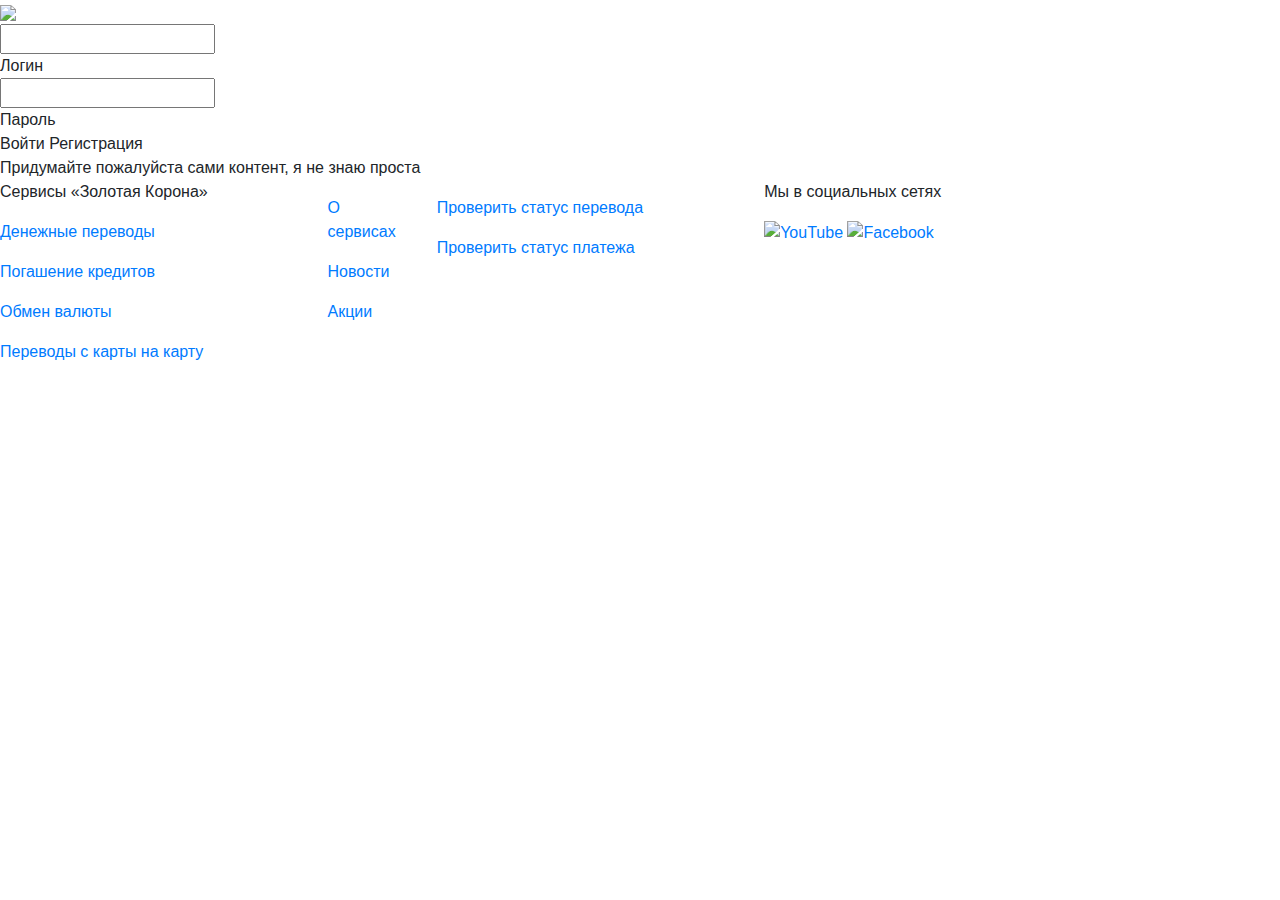
==== public/templates/index.html @ 13938790 "new urls" ====
<!DOCTYPE html>
<html lang="en">
<head>
    <meta charset="UTF-8">
    <title>Title</title>
    <link rel="stylesheet" href="/assets/stylesheets/main.css">
    <link rel="stylesheet" href="https://maxcdn.bootstrapcdn.com/bootstrap/4.0.0/css/bootstrap.min.css" integrity="sha384-Gn5384xqQ1aoWXA+058RXPxPg6fy4IWvTNh0E263XmFcJlSAwiGgFAW/dAiS6JXm" crossorigin="anonymous">
</head>
<body>



    <div class="content">
        <div class="top">
            <div class="logo">
                <img src="https://koronapay.com/beta/assets/icons/zk-logotype-clr.svg#zk-logo-clr">
            </div>
            <div class="login-form">
                <div class="form-inp">
                    <input type="text">
                    <div>Логин</div>
                </div>
                <div class="form-inp">
                    <input type="password">
                    <div>Пароль</div>
                </div>
                <div class="form-inp">
                    <a class="form-btn">
                      Войти
                    </a>
                    <a class="sign">Регистрация</a>
                </div>
            </div>
        </div>
        <div class="main">
            <div class="info">
                Придумайте пожалуйста сами контент, я не знаю проста
            </div>
        </div>

    </div>
    <div class="footer">
        <section class="footer__main">
            <div class="grid footer-blocks">
                <div class="row row-m_flex">
                    <div class="col col-3 col-m-58 col-m_order_1">
                        <p class="footer-blocks__title p-xs p-xs_light">Сервисы «Золотая Корона»</p>
                        <div class="footer-blocks__list">
                            <p><a href="/transfers" class="footer-blocks__link p-small p-small_light">Денежные переводы</a></p>
                            <p><a href="/repayment" class="footer-blocks__link p-small p-small_light">Погашение кредитов</a></p>
                            <p><a href="/exchange" class="footer-blocks__link p-small p-small_light">Обмен валюты</a></p>
                            <p><a href="/transfers/Pages/card2card.aspx" class="footer-blocks__link p-small p-small_light">Переводы с карты на карту</a></p>
                        </div>
                    </div>
                    <div class="col col-1 col-m-38 col-m_order_2">
                        <p class="footer-blocks__title p-xs p-xs_light"></p>
                        <div class="footer-blocks__list">
                            <p><a href="/transfers/Pages/About.aspx" class="footer-blocks__link p-small p-small_light">О сервисах</a></p>
                            <p><a href="/transfers/news" class="footer-blocks__link p-small p-small_light">Новости</a></p>
                            <p><a href="/transfers/akcii" class="footer-blocks__link p-small p-small_light">Акции</a></p>
                        </div>
                    </div>
                    <div class="col col-3 col-m-4 col-m_order_3">
                        <p class="footer-blocks__title p-xs p-xs_light"></p>
                        <div class="footer-blocks__list">
                            <p><a href="/transfers/check-status" class="footer-blocks__link p-small p-small_light">Проверить статус перевода</a></p>
                            <p><a href="/repayment/check-status" class="footer-blocks__link p-small p-small_light">Проверить статус платежа</a></p>
                        </div>
                    </div>
                    <div class="col col-5 col-m-4 col-m_order_4">
                        <p class="footer-blocks__title p-xs p-xs_light">Мы в социальных сетях</p>
                        <div class="footer-blocks__list footer-blocks__social">
                            <a href="https://www.youtube.com/channel/UCDf2lXfBXMHpm7Bfng6UXYQ" class="footer-blocks__link footer-blocks__link_inline" target="_blank" rel="noopener">
                                <img src="https://koronapay.com/beta/assets/icons/youtube-fill.svg" class="social-link social youtube" alt="YouTube">
                            </a>
                            <a href="https://www.facebook.com/korona.transfers" class="footer-blocks__link footer-blocks__link_inline" target="_blank" rel="noopener">
                                <img src="https://koronapay.com/beta/assets/icons/facebook-fill.svg" class="social-link social facebook" alt="Facebook">
                            </a>
                        </div>
                    </div>

                </div>
            </div>
            <!--<div class="footer-legal grid">-->
                <!--<div class="row">-->
                    <!--<div class="col col-0 col-m-0"></div>-->
                    <!--<div class="col col-3 col-t-4">-->
                        <!--<div class="footer-logos">-->
                            <!--<a class="footer-logos__logo-box footer-logos__logo-box_crown" href="http://service.cft.ru/zolotaya_korona/" target="_blank" rel="noopener">-->
                                <!--<svg class="footer-logos__logo" viewBox="0 0 64 32">-->
                                    <!--<use xlink:href="https://koronapay.com/beta/assets/icons/zk-logotype-grey.svg#zk-logo"></use>-->
                                <!--</svg>-->
                            <!--</a>-->
                            <!--<a class="footer-logos__logo-box footer-logos__logo-box_cft" href="http://group.cft.ru/" target="_blank" rel="noopener">-->
                                <!--<svg class="footer-logos__logo" viewBox="0 0 96 32">-->
                                    <!--<use xlink:href="https://koronapay.com/beta/assets/icons/cft-grey-old.svg#cft-logo"></use>-->
                                <!--</svg>-->
                            <!--</a>-->
                            <!--<a class="footer-logos__logo-box footer-logos__logo-box_rnko" href="http://rnko.ru/" target="_blank" rel="noopener">-->
                                <!--<svg class="footer-logos__logo" viewBox="0 0 144 32">-->
                                    <!--<use xlink:href="https://koronapay.com/beta/assets/icons/rnko-grey.svg#rnko-logo"></use>-->
                                <!--</svg>-->
                            <!--</a>-->
                        <!--</div>-->
                    <!--</div>-->
                    <!--<div class="col col-4 col-t-5  col-m-4">-->
                        <!--<p class="footer__copyright">-->
                            <!--© РНКО «Платежный Центр» (ООО), 2018.-->
                            <!--<br><a class="footer__copyright footer__copyright_hover-line" href="http://rnko.ru/about/documentation/Documents/Politika%20obrabotki%20personal%27nyh%20dannyh%20RNKO.pdf" target="_blank" rel="noopener">Политика обработки персональных данных</a>-->
                        <!--</p>-->
                    <!--</div>-->
                    <!--<div class="col col-5 col-t-3 col-m-4"></div>-->
                    <!--<div class="col col-6 col-m-0"></div>-->
                <!--</div>-->
                <!--<div class="row">-->
                    <!--<div class="col col-0 col-t-1 col-m-0"></div>-->
                    <!--<div class="col col-6 col-t-10 col-m-4">-->
                        <!--<p class="footer__legal">-->
                            <!--*Услуга предоставляется РНКО «Платежный Центр» (ООО), лицензия ЦБ РФ № 3166-К от 14.04.2014г. Наименование «Золотая Корона — Обмен валюты» используется РНКО «Платежный Центр» (ООО) в качестве коммерческого обозначения для идентификации предоставляемых ею услуг. Информация, размещенная сайте не является публичной офертой.-->
                        <!--</p>-->
                    <!--</div>-->
                    <!--<div class="col col-6 col-t-1 col-m-0"></div>-->
                <!--</div>-->
            <!--</div>-->
        </section>
    </div>



</body>
</html>
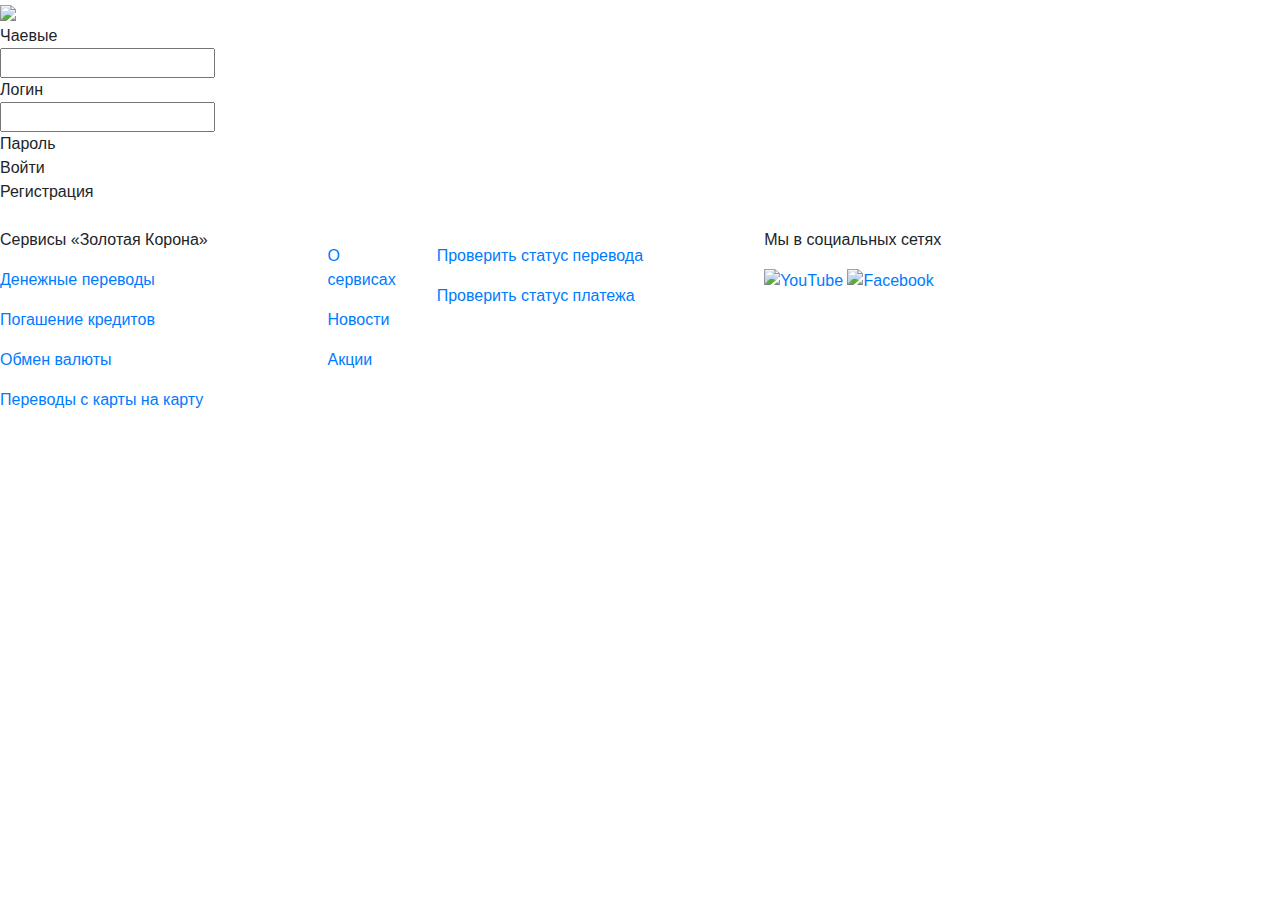
==== commit 5f0e64fa: "new fiches" ====
--- a/public/templates/index.html
+++ b/public/templates/index.html
@@ -10,120 +10,123 @@
 
 
 
-    <div class="content">
-        <div class="top">
-            <div class="logo">
-                <img src="https://koronapay.com/beta/assets/icons/zk-logotype-clr.svg#zk-logo-clr">
+<div class="content">
+    <div class="top">
+        <div class="logo">
+            <img src="https://koronapay.com/beta/assets/icons/zk-logotype-clr.svg#zk-logo-clr">
+            <div class="title">Чаевые</div>
+        </div>
+        <div class="login-form">
+            <div class="form-inp">
+                <input type="text">
+                <div class="txt-under">Логин</div>
             </div>
-            <div class="login-form">
-                <div class="form-inp">
-                    <input type="text">
-                    <div>Логин</div>
+            <div class="form-inp">
+                <input type="password">
+                <div class="txt-under">Пароль</div>
+            </div>
+            <div class="form-inp">
+                <div class="form-btn">
+                    Войти
                 </div>
-                <div class="form-inp">
-                    <input type="password">
-                    <div>Пароль</div>
-                </div>
-                <div class="form-inp">
-                    <a class="form-btn">
-                      Войти
-                    </a>
-                    <a class="sign">Регистрация</a>
-                </div>
+                <a class="sign">Регистрация</a>
             </div>
         </div>
-        <div class="main">
-            <div class="info">
-                Придумайте пожалуйста сами контент, я не знаю проста
+    </div>
+    <div class="main">
+        <div class="info">
+
+            <img src="https://koronapay.com/transfers/DocLib/banner_3.png" alt=""
+                 style="width: 100%  ">
+        </div>
+    </div>
+
+</div>
+<div class="footer">
+    <section class="footer__main">
+        <div class="grid footer-blocks">
+            <div class="row row-m_flex">
+                <div class="col col-3 col-m-58 col-m_order_1">
+                    <p class="footer-blocks__title p-xs p-xs_light">Сервисы «Золотая Корона»</p>
+                    <div class="footer-blocks__list">
+                        <p><a href="/transfers" class="footer-blocks__link p-small p-small_light">Денежные переводы</a></p>
+                        <p><a href="/repayment" class="footer-blocks__link p-small p-small_light">Погашение кредитов</a></p>
+                        <p><a href="/exchange" class="footer-blocks__link p-small p-small_light">Обмен валюты</a></p>
+                        <p><a href="/transfers/Pages/card2card.aspx" class="footer-blocks__link p-small p-small_light">Переводы с карты на карту</a></p>
+                    </div>
+                </div>
+                <div class="col col-1 col-m-38 col-m_order_2">
+                    <p class="footer-blocks__title p-xs p-xs_light"></p>
+                    <div class="footer-blocks__list">
+                        <p><a href="/transfers/Pages/About.aspx" class="footer-blocks__link p-small p-small_light">О сервисах</a></p>
+                        <p><a href="/transfers/news" class="footer-blocks__link p-small p-small_light">Новости</a></p>
+                        <p><a href="/transfers/akcii" class="footer-blocks__link p-small p-small_light">Акции</a></p>
+                    </div>
+                </div>
+                <div class="col col-3 col-m-4 col-m_order_3">
+                    <p class="footer-blocks__title p-xs p-xs_light"></p>
+                    <div class="footer-blocks__list">
+                        <p><a href="/transfers/check-status" class="footer-blocks__link p-small p-small_light">Проверить статус перевода</a></p>
+                        <p><a href="/repayment/check-status" class="footer-blocks__link p-small p-small_light">Проверить статус платежа</a></p>
+                    </div>
+                </div>
+                <div class="col col-5 col-m-4 col-m_order_4">
+                    <p class="footer-blocks__title p-xs p-xs_light">Мы в социальных сетях</p>
+                    <div class="footer-blocks__list footer-blocks__social">
+                        <a href="https://www.youtube.com/channel/UCDf2lXfBXMHpm7Bfng6UXYQ" class="footer-blocks__link footer-blocks__link_inline" target="_blank" rel="noopener">
+                            <img src="https://koronapay.com/beta/assets/icons/youtube-fill.svg" class="social-link social youtube" alt="YouTube">
+                        </a>
+                        <a href="https://www.facebook.com/korona.transfers" class="footer-blocks__link footer-blocks__link_inline" target="_blank" rel="noopener">
+                            <img src="https://koronapay.com/beta/assets/icons/facebook-fill.svg" class="social-link social facebook" alt="Facebook">
+                        </a>
+                    </div>
+                </div>
+
             </div>
         </div>
-
-    </div>
-    <div class="footer">
-        <section class="footer__main">
-            <div class="grid footer-blocks">
-                <div class="row row-m_flex">
-                    <div class="col col-3 col-m-58 col-m_order_1">
-                        <p class="footer-blocks__title p-xs p-xs_light">Сервисы «Золотая Корона»</p>
-                        <div class="footer-blocks__list">
-                            <p><a href="/transfers" class="footer-blocks__link p-small p-small_light">Денежные переводы</a></p>
-                            <p><a href="/repayment" class="footer-blocks__link p-small p-small_light">Погашение кредитов</a></p>
-                            <p><a href="/exchange" class="footer-blocks__link p-small p-small_light">Обмен валюты</a></p>
-                            <p><a href="/transfers/Pages/card2card.aspx" class="footer-blocks__link p-small p-small_light">Переводы с карты на карту</a></p>
-                        </div>
-                    </div>
-                    <div class="col col-1 col-m-38 col-m_order_2">
-                        <p class="footer-blocks__title p-xs p-xs_light"></p>
-                        <div class="footer-blocks__list">
-                            <p><a href="/transfers/Pages/About.aspx" class="footer-blocks__link p-small p-small_light">О сервисах</a></p>
-                            <p><a href="/transfers/news" class="footer-blocks__link p-small p-small_light">Новости</a></p>
-                            <p><a href="/transfers/akcii" class="footer-blocks__link p-small p-small_light">Акции</a></p>
-                        </div>
-                    </div>
-                    <div class="col col-3 col-m-4 col-m_order_3">
-                        <p class="footer-blocks__title p-xs p-xs_light"></p>
-                        <div class="footer-blocks__list">
-                            <p><a href="/transfers/check-status" class="footer-blocks__link p-small p-small_light">Проверить статус перевода</a></p>
-                            <p><a href="/repayment/check-status" class="footer-blocks__link p-small p-small_light">Проверить статус платежа</a></p>
-                        </div>
-                    </div>
-                    <div class="col col-5 col-m-4 col-m_order_4">
-                        <p class="footer-blocks__title p-xs p-xs_light">Мы в социальных сетях</p>
-                        <div class="footer-blocks__list footer-blocks__social">
-                            <a href="https://www.youtube.com/channel/UCDf2lXfBXMHpm7Bfng6UXYQ" class="footer-blocks__link footer-blocks__link_inline" target="_blank" rel="noopener">
-                                <img src="https://koronapay.com/beta/assets/icons/youtube-fill.svg" class="social-link social youtube" alt="YouTube">
-                            </a>
-                            <a href="https://www.facebook.com/korona.transfers" class="footer-blocks__link footer-blocks__link_inline" target="_blank" rel="noopener">
-                                <img src="https://koronapay.com/beta/assets/icons/facebook-fill.svg" class="social-link social facebook" alt="Facebook">
-                            </a>
-                        </div>
-                    </div>
-
-                </div>
-            </div>
-            <!--<div class="footer-legal grid">-->
-                <!--<div class="row">-->
-                    <!--<div class="col col-0 col-m-0"></div>-->
-                    <!--<div class="col col-3 col-t-4">-->
-                        <!--<div class="footer-logos">-->
-                            <!--<a class="footer-logos__logo-box footer-logos__logo-box_crown" href="http://service.cft.ru/zolotaya_korona/" target="_blank" rel="noopener">-->
-                                <!--<svg class="footer-logos__logo" viewBox="0 0 64 32">-->
-                                    <!--<use xlink:href="https://koronapay.com/beta/assets/icons/zk-logotype-grey.svg#zk-logo"></use>-->
-                                <!--</svg>-->
-                            <!--</a>-->
-                            <!--<a class="footer-logos__logo-box footer-logos__logo-box_cft" href="http://group.cft.ru/" target="_blank" rel="noopener">-->
-                                <!--<svg class="footer-logos__logo" viewBox="0 0 96 32">-->
-                                    <!--<use xlink:href="https://koronapay.com/beta/assets/icons/cft-grey-old.svg#cft-logo"></use>-->
-                                <!--</svg>-->
-                            <!--</a>-->
-                            <!--<a class="footer-logos__logo-box footer-logos__logo-box_rnko" href="http://rnko.ru/" target="_blank" rel="noopener">-->
-                                <!--<svg class="footer-logos__logo" viewBox="0 0 144 32">-->
-                                    <!--<use xlink:href="https://koronapay.com/beta/assets/icons/rnko-grey.svg#rnko-logo"></use>-->
-                                <!--</svg>-->
-                            <!--</a>-->
-                        <!--</div>-->
-                    <!--</div>-->
-                    <!--<div class="col col-4 col-t-5  col-m-4">-->
-                        <!--<p class="footer__copyright">-->
-                            <!--© РНКО «Платежный Центр» (ООО), 2018.-->
-                            <!--<br><a class="footer__copyright footer__copyright_hover-line" href="http://rnko.ru/about/documentation/Documents/Politika%20obrabotki%20personal%27nyh%20dannyh%20RNKO.pdf" target="_blank" rel="noopener">Политика обработки персональных данных</a>-->
-                        <!--</p>-->
-                    <!--</div>-->
-                    <!--<div class="col col-5 col-t-3 col-m-4"></div>-->
-                    <!--<div class="col col-6 col-m-0"></div>-->
-                <!--</div>-->
-                <!--<div class="row">-->
-                    <!--<div class="col col-0 col-t-1 col-m-0"></div>-->
-                    <!--<div class="col col-6 col-t-10 col-m-4">-->
-                        <!--<p class="footer__legal">-->
-                            <!--*Услуга предоставляется РНКО «Платежный Центр» (ООО), лицензия ЦБ РФ № 3166-К от 14.04.2014г. Наименование «Золотая Корона — Обмен валюты» используется РНКО «Платежный Центр» (ООО) в качестве коммерческого обозначения для идентификации предоставляемых ею услуг. Информация, размещенная сайте не является публичной офертой.-->
-                        <!--</p>-->
-                    <!--</div>-->
-                    <!--<div class="col col-6 col-t-1 col-m-0"></div>-->
-                <!--</div>-->
-            <!--</div>-->
-        </section>
-    </div>
+        <!--<div class="footer-legal grid">-->
+        <!--<div class="row">-->
+        <!--<div class="col col-0 col-m-0"></div>-->
+        <!--<div class="col col-3 col-t-4">-->
+        <!--<div class="footer-logos">-->
+        <!--<a class="footer-logos__logo-box footer-logos__logo-box_crown" href="http://service.cft.ru/zolotaya_korona/" target="_blank" rel="noopener">-->
+        <!--<svg class="footer-logos__logo" viewBox="0 0 64 32">-->
+        <!--<use xlink:href="https://koronapay.com/beta/assets/icons/zk-logotype-grey.svg#zk-logo"></use>-->
+        <!--</svg>-->
+        <!--</a>-->
+        <!--<a class="footer-logos__logo-box footer-logos__logo-box_cft" href="http://group.cft.ru/" target="_blank" rel="noopener">-->
+        <!--<svg class="footer-logos__logo" viewBox="0 0 96 32">-->
+        <!--<use xlink:href="https://koronapay.com/beta/assets/icons/cft-grey-old.svg#cft-logo"></use>-->
+        <!--</svg>-->
+        <!--</a>-->
+        <!--<a class="footer-logos__logo-box footer-logos__logo-box_rnko" href="http://rnko.ru/" target="_blank" rel="noopener">-->
+        <!--<svg class="footer-logos__logo" viewBox="0 0 144 32">-->
+        <!--<use xlink:href="https://koronapay.com/beta/assets/icons/rnko-grey.svg#rnko-logo"></use>-->
+        <!--</svg>-->
+        <!--</a>-->
+        <!--</div>-->
+        <!--</div>-->
+        <!--<div class="col col-4 col-t-5  col-m-4">-->
+        <!--<p class="footer__copyright">-->
+        <!--© РНКО «Платежный Центр» (ООО), 2018.-->
+        <!--<br><a class="footer__copyright footer__copyright_hover-line" href="http://rnko.ru/about/documentation/Documents/Politika%20obrabotki%20personal%27nyh%20dannyh%20RNKO.pdf" target="_blank" rel="noopener">Политика обработки персональных данных</a>-->
+        <!--</p>-->
+        <!--</div>-->
+        <!--<div class="col col-5 col-t-3 col-m-4"></div>-->
+        <!--<div class="col col-6 col-m-0"></div>-->
+        <!--</div>-->
+        <!--<div class="row">-->
+        <!--<div class="col col-0 col-t-1 col-m-0"></div>-->
+        <!--<div class="col col-6 col-t-10 col-m-4">-->
+        <!--<p class="footer__legal">-->
+        <!--*Услуга предоставляется РНКО «Платежный Центр» (ООО), лицензия ЦБ РФ № 3166-К от 14.04.2014г. Наименование «Золотая Корона — Обмен валюты» используется РНКО «Платежный Центр» (ООО) в качестве коммерческого обозначения для идентификации предоставляемых ею услуг. Информация, размещенная сайте не является публичной офертой.-->
+        <!--</p>-->
+        <!--</div>-->
+        <!--<div class="col col-6 col-t-1 col-m-0"></div>-->
+        <!--</div>-->
+        <!--</div>-->
+    </section>
+</div>
 
 
 
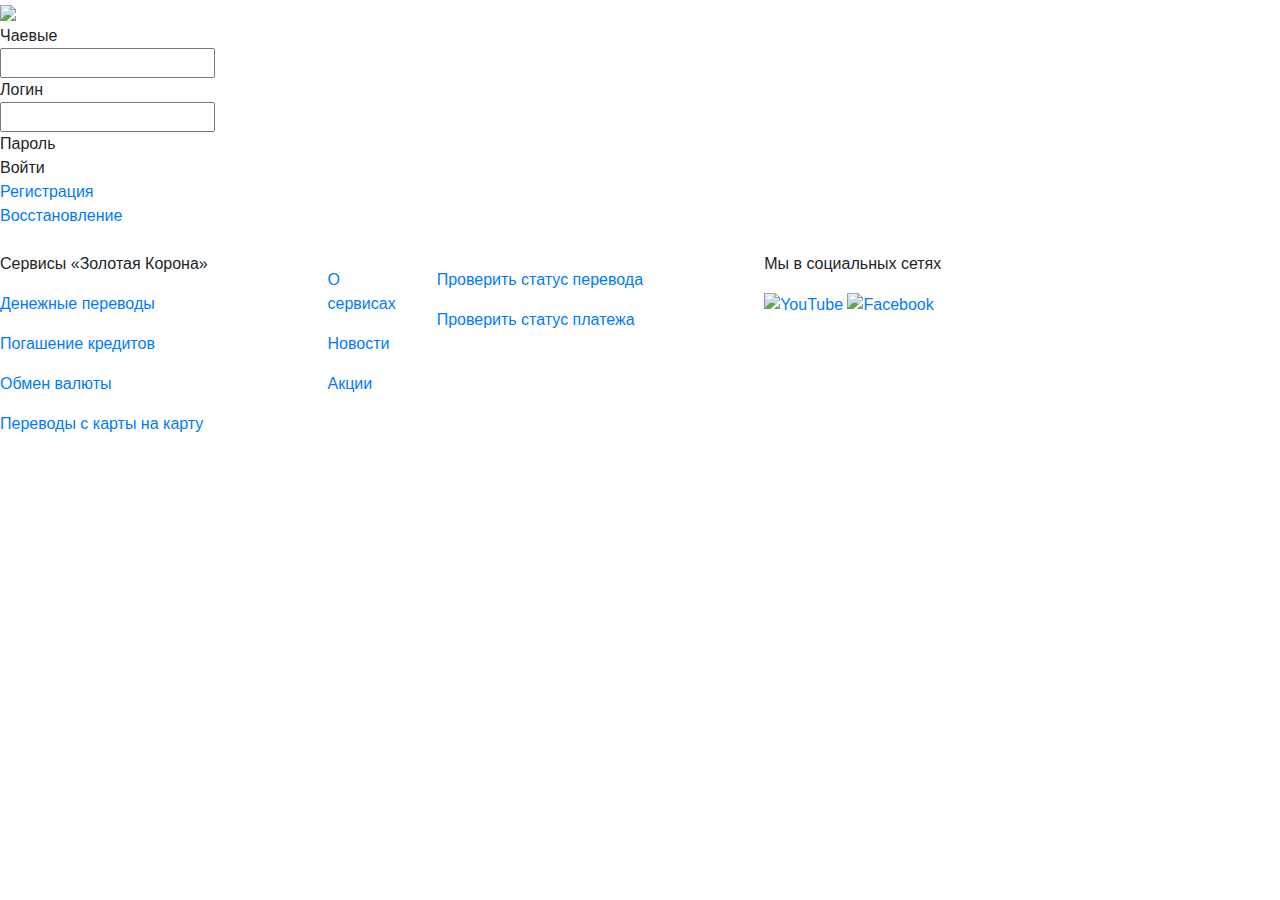
==== commit d7771a46: "sign page" ====
--- a/public/templates/index.html
+++ b/public/templates/index.html
@@ -2,7 +2,7 @@
 <html lang="en">
 <head>
     <meta charset="UTF-8">
-    <title>Title</title>
+    <title>Чаевые. Золотая корона</title>
     <link rel="stylesheet" href="/assets/stylesheets/main.css">
     <link rel="stylesheet" href="https://maxcdn.bootstrapcdn.com/bootstrap/4.0.0/css/bootstrap.min.css" integrity="sha384-Gn5384xqQ1aoWXA+058RXPxPg6fy4IWvTNh0E263XmFcJlSAwiGgFAW/dAiS6JXm" crossorigin="anonymous">
 </head>
@@ -29,7 +29,7 @@
                 <div class="form-btn">
                     Войти
                 </div>
-                <a class="sign">Регистрация</a>
+                <a class="sign" href="sign.html">Регистрация<br>Восстановление</a>
             </div>
         </div>
     </div>
